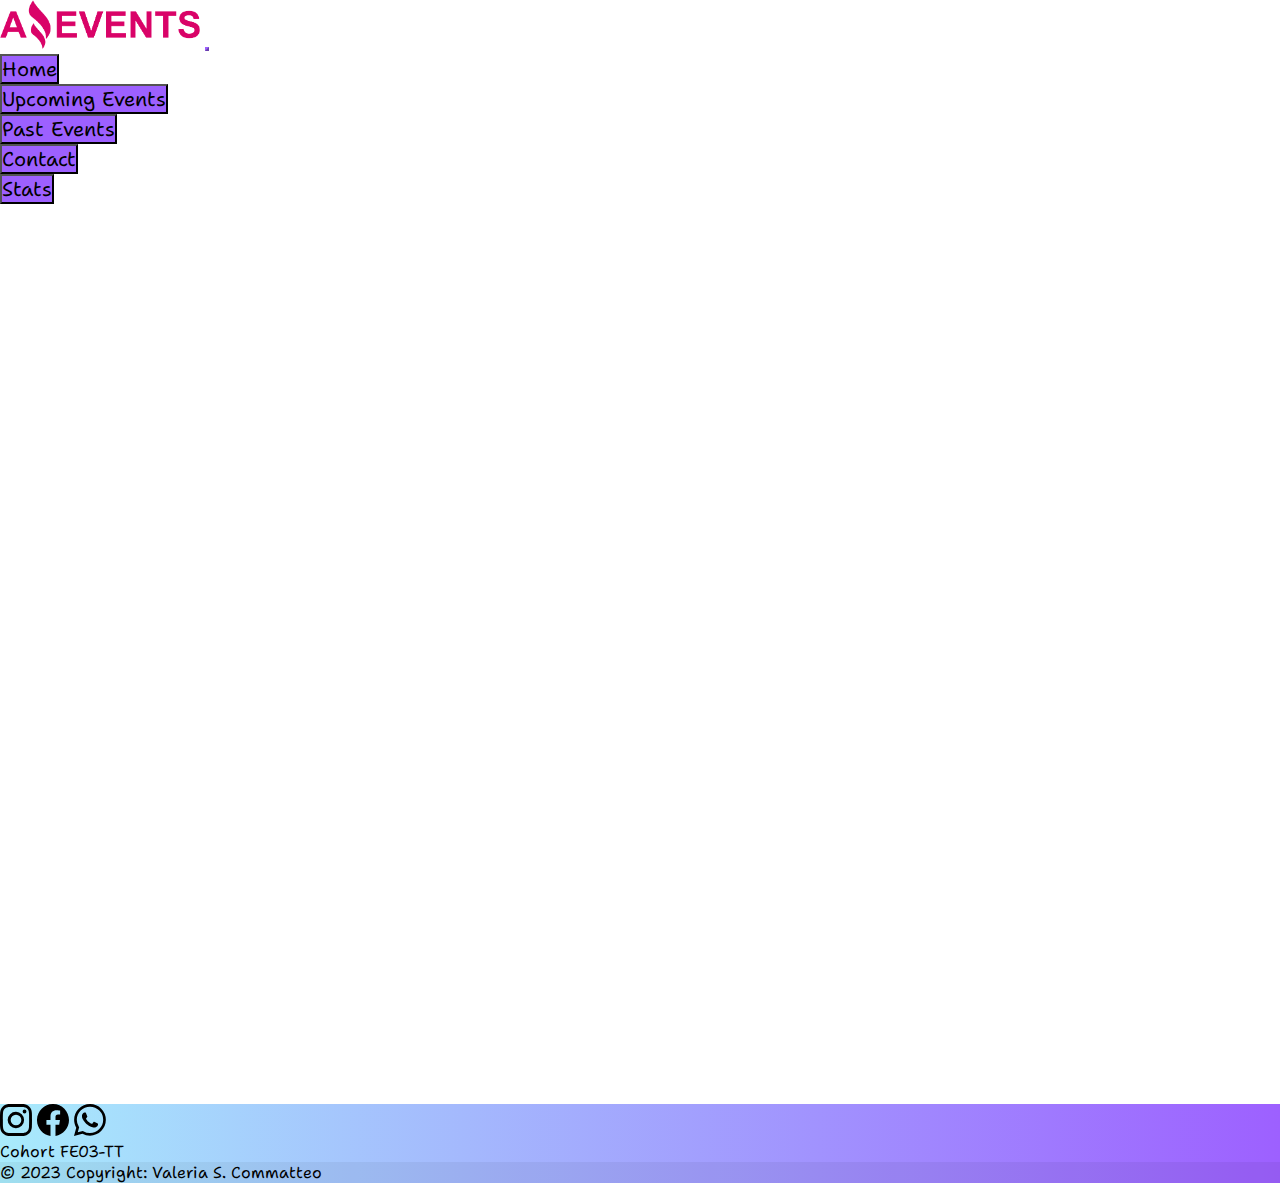
==== details.html @ f57b3683 "inicio" ====
<!DOCTYPE html>
<html lang="en">

<head>
    <meta charset="UTF-8">
    <meta http-equiv="X-UA-Compatible" content="IE=edge">
    <meta name="viewport" content="width=device-width, initial-scale=1.0">
    <title>Amazing Events</title>
    <link href="https://cdn.jsdelivr.net/npm/bootstrap@5.3.0-alpha1/dist/css/bootstrap.min.css" rel="stylesheet"
        integrity="sha384-GLhlTQ8iRABdZLl6O3oVMWSktQOp6b7In1Zl3/Jr59b6EGGoI1aFkw7cmDA6j6gD" crossorigin="anonymous">
    <link rel="icon" href="./assets/favicon-32x32.png" type="image/x-icon" sizes="32x32">
    <link rel="stylesheet" href="./style/style.css">
</head>

<body>
    <header>
        <nav class="navbar navbar-expand-lg bg-dark bg-gradient">
            <div class="container-fluid">
                <img src="./assets/LogoAmazingEvents.png" alt="logo" style="width: 200px;">
                <button class="navbar-toggler border-2 custom-toggler" type="button" data-bs-toggle="collapse" data-bs-target="#navbarTogglerDemo03"
                    aria-controls="navbarTogglerDemo03" aria-expanded="false" aria-label="Toggle navigation">
                    <span class="navbar-toggler-icon"></span>
                </button>
                <div class="collapse navbar-collapse justify-content-end" id="navbarTogglerDemo03">
                    <ul class="navbar-nav">
                        <li class="nav-item">
                            <button class="btn m-1" type="button"><a href="./index.html">Home</a></button>
                        </li>
                        <li class="nav-item">
                            <button class="btn m-1" type="button"><a href="./upComingE.html">Upcoming Events</a></button>
                        </li>
                        <li class="nav-item">
                            <button class="btn m-1" type="button"><a href="./pastE.html">Past Events</a></button>
                        </li>
                        <li class="nav-item">
                            <button class="btn m-1" type="button"><a href="./contact.html">Contact</a></button>
                        </li>
                        <li class="nav-item">
                            <button class="btn m-1" type="button"><a href="./stats.html">Stats</a></button>
                        </li>
                    </ul>
                </div>
                
            </div>
        </nav>
        <!-- <div class="fondo-body">
            <ul class="nav nav-pills d-flex justify-content-between w-100">
                <li class="nav-item">
                    <a class="nav-link btn-slider" aria-current="page" href="./upComingE.html">
                        <svg xmlns="http://www.w3.org/2000/svg" width="40" height="40" fill="dark"
                            class="bi bi-arrow-left-circle" viewBox="0 0 16 16">
                            <path fill-rule="evenodd"
                                d="M1 8a7 7 0 1 0 14 0A7 7 0 0 0 1 8zm15 0A8 8 0 1 1 0 8a8 8 0 0 1 16 0zm-4.5-.5a.5.5 0 0 1 0 1H5.707l2.147 2.146a.5.5 0 0 1-.708.708l-3-3a.5.5 0 0 1 0-.708l3-3a.5.5 0 1 1 .708.708L5.707 7.5H11.5z" />
                        </svg>
                    </a>
                </li>
                <li class="nav-item">
                    <p class="nav-link text-black letra">Details</p>
                </li>
                <li class="nav-item">
                    <a class="nav-link btn-slider" href="./contact.html">
                        <svg xmlns="http://www.w3.org/2000/svg" width="40" height="40" fill="dark"
                            class="bi bi-arrow-right-circle" viewBox="0 0 16 16">
                            <path fill-rule="evenodd"
                                d="M1 8a7 7 0 1 0 14 0A7 7 0 0 0 1 8zm15 0A8 8 0 1 1 0 8a8 8 0 0 1 16 0zM4.5 7.5a.5.5 0 0 0 0 1h5.793l-2.147 2.146a.5.5 0 0 0 .708.708l3-3a.5.5 0 0 0 0-.708l-3-3a.5.5 0 1 0-.708.708L10.293 7.5H4.5z" />
                        </svg>
                    </a>
                </li>
            </ul>
        </div> -->
    </header>
    <div class="flex-wrapper">
        <main>
            <section style="margin-top: 70px;">
                <div class="card d-flex justify-content-center" id="tarjetasDetail" style="width: 500px;">
                    <!-- <div class="card m-2" style="width: 36rem;">
                        <div class="card-body">
                            <img src="./assets/Music_Concert.jpg" class="card-img-top" alt="muestra" id="foto-concert">
                        </div>
                    </div>
                    <div class="d-flex ">
                        <div class="card m-2" style="width: 36rem;">
                            <div class="card-body text-center">
                                <h1 class="card-title" style="margin-top:50px;">Titulo</h1>
                                <p class="card-text">Texto descriptivo</p>
                                <p class="card-text">Texto descriptivo</p>
                                <p class="card-text">Texto descriptivo</p>
                            </div>
                        </div>
                    </div> -->
                </div>
            </section>
        </main>
    </div>
            <!-- Footer -->
    <footer class="text-center text-lg-start text-black" fill="black" id="cohort">
        <!-- Section: Social media -->
        <section class="d-flex justify-content-center justify-content-lg-between p-1">
            <!-- Left -->
            <div class="me-5 d-none d-lg-block">
                <svg xmlns="http://www.w3.org/2000/svg" width="32" height="32" fill="currentColor" class="bi bi-instagram m-1" viewBox="0 0 16 16">
                    <path d="M8 0C5.829 0 5.556.01 4.703.048 3.85.088 3.269.222 2.76.42a3.917 3.917 0 0 0-1.417.923A3.927 3.927 0 0 0 .42 2.76C.222 3.268.087 3.85.048 4.7.01 5.555 0 5.827 0 8.001c0 2.172.01 2.444.048 3.297.04.852.174 1.433.372 1.942.205.526.478.972.923 1.417.444.445.89.719 1.416.923.51.198 1.09.333 1.942.372C5.555 15.99 5.827 16 8 16s2.444-.01 3.298-.048c.851-.04 1.434-.174 1.943-.372a3.916 3.916 0 0 0 1.416-.923c.445-.445.718-.891.923-1.417.197-.509.332-1.09.372-1.942C15.99 10.445 16 10.173 16 8s-.01-2.445-.048-3.299c-.04-.851-.175-1.433-.372-1.941a3.926 3.926 0 0 0-.923-1.417A3.911 3.911 0 0 0 13.24.42c-.51-.198-1.092-.333-1.943-.372C10.443.01 10.172 0 7.998 0h.003zm-.717 1.442h.718c2.136 0 2.389.007 3.232.046.78.035 1.204.166 1.486.275.373.145.64.319.92.599.28.28.453.546.598.92.11.281.24.705.275 1.485.039.843.047 1.096.047 3.231s-.008 2.389-.047 3.232c-.035.78-.166 1.203-.275 1.485a2.47 2.47 0 0 1-.599.919c-.28.28-.546.453-.92.598-.28.11-.704.24-1.485.276-.843.038-1.096.047-3.232.047s-2.39-.009-3.233-.047c-.78-.036-1.203-.166-1.485-.276a2.478 2.478 0 0 1-.92-.598 2.48 2.48 0 0 1-.6-.92c-.109-.281-.24-.705-.275-1.485-.038-.843-.046-1.096-.046-3.233 0-2.136.008-2.388.046-3.231.036-.78.166-1.204.276-1.486.145-.373.319-.64.599-.92.28-.28.546-.453.92-.598.282-.11.705-.24 1.485-.276.738-.034 1.024-.044 2.515-.045v.002zm4.988 1.328a.96.96 0 1 0 0 1.92.96.96 0 0 0 0-1.92zm-4.27 1.122a4.109 4.109 0 1 0 0 8.217 4.109 4.109 0 0 0 0-8.217zm0 1.441a2.667 2.667 0 1 1 0 5.334 2.667 2.667 0 0 1 0-5.334z" />
                </svg>
                <svg xmlns="http://www.w3.org/2000/svg" width="32" height="32" fill="currentColor" class="bi bi-facebook m-1" viewBox="0 0 16 16">
                    <path d="M16 8.049c0-4.446-3.582-8.05-8-8.05C3.58 0-.002 3.603-.002 8.05c0 4.017 2.926 7.347 6.75 7.951v-5.625h-2.03V8.05H6.75V6.275c0-2.017 1.195-3.131 3.022-3.131.876 0 1.791.157 1.791.157v1.98h-1.009c-.993 0-1.303.621-1.303 1.258v1.51h2.218l-.354 2.326H9.25V16c3.824-.604 6.75-3.934 6.75-7.951z" />
                </svg>
                <svg xmlns="http://www.w3.org/2000/svg" width="32" height="32" fill="currentColor" class="bi bi-whatsapp m-1" viewBox="0 0 16 16">
                    <path d="M13.601 2.326A7.854 7.854 0 0 0 7.994 0C3.627 0 .068 3.558.064 7.926c0 1.399.366 2.76 1.057 3.965L0 16l4.204-1.102a7.933 7.933 0 0 0 3.79.965h.004c4.368 0 7.926-3.558 7.93-7.93A7.898 7.898 0 0 0 13.6 2.326zM7.994 14.521a6.573 6.573 0 0 1-3.356-.92l-.24-.144-2.494.654.666-2.433-.156-.251a6.56 6.56 0 0 1-1.007-3.505c0-3.626 2.957-6.584 6.591-6.584a6.56 6.56 0 0 1 4.66 1.931 6.557 6.557 0 0 1 1.928 4.66c-.004 3.639-2.961 6.592-6.592 6.592zm3.615-4.934c-.197-.099-1.17-.578-1.353-.646-.182-.065-.315-.099-.445.099-.133.197-.513.646-.627.775-.114.133-.232.148-.43.05-.197-.1-.836-.308-1.592-.985-.59-.525-.985-1.175-1.103-1.372-.114-.198-.011-.304.088-.403.087-.088.197-.232.296-.346.1-.114.133-.198.198-.33.065-.134.034-.248-.015-.347-.05-.099-.445-1.076-.612-1.47-.16-.389-.323-.335-.445-.34-.114-.007-.247-.007-.38-.007a.729.729 0 0 0-.529.247c-.182.198-.691.677-.691 1.654 0 .977.71 1.916.81 2.049.098.133 1.394 2.132 3.383 2.992.47.205.84.326 1.129.418.475.152.904.129 1.246.08.38-.058 1.171-.48 1.338-.943.164-.464.164-.86.114-.943-.049-.084-.182-.133-.38-.232z" />
                </svg>
            </div>
            <!-- Left -->

            <!-- Right -->
            <div>
                <span>Cohort FE03-TT</span>
            </div>
            <!-- Right -->
        </section>
        <!-- Section: Social media -->

        <!-- Copyright -->
        <div class="text-center p-2" style="background-color: rgba(0, 0, 0, 0.05);">
            © 2023 Copyright:
            <a class="text-reset fw-bold" href="https://mdbootstrap.com/">Valeria S. Commatteo</a>
        </div>
        <!-- Copyright -->
    </footer>
    <!-- Footer -->
   
    <script src="https://cdn.jsdelivr.net/npm/bootstrap@5.3.0-alpha1/dist/js/bootstrap.bundle.min.js" integrity="sha384-w76AqPfDkMBDXo30jS1Sgez6pr3x5MlQ1ZAGC+nuZB+EYdgRZgiwxhTBTkF7CXvN" crossorigin="anonymous"></script>
    <script src="./script/data.js"></script>
    <script src="./script/detail.js"></script>
</body>

</html>
---- style/style.css ----
@import url('https://fonts.googleapis.com/css2?family=Mynerve&display=swap');
@import url('https://fonts.googleapis.com/css2?family=Shantell+Sans:wght@300&display=swap');

* {
  margin: 0;
  padding: 0;
  font-family: 'Shantell Sans', cursive;
}
 
.fondo-body {
  background: linear-gradient(to right, rgb(168, 235, 252), rgb(157, 96, 255));
}

.custom-toggler.navbar-toggler {
  border-color: rgb(157, 96, 255);
}

.custom-toggler .navbar-toggler-icon {
  background-image: url(
"data:image/svg+xml;charset=utf8,%3Csvg viewBox='0 0 32 32' xmlns='http://www.w3.org/2000/svg'%3E%3Cpath stroke='rgba(157, 96, 255, 0.8)' stroke-width='2' stroke-linecap='round' stroke-miterlimit='10' d='M4 8h24M4 16h24M4 24h24'/%3E%3C/svg%3E");
}

.btn-slider {
  padding-top: 30px;
  width: 60px;
  height: 60px;
}

.btn {
  font-size: 20px;
  background-color: rgb(157, 96, 255);
  color: white;
}

.btn:hover {
  background-color: rgb(168, 235, 252);
}

a {
  color: black;
  text-decoration: none;
}

#foto-concert {
  width: 100%;
  height: 100%;
}

.letra {
  font-size: 55px;
  font-family: 'Mynerve', cursive;
  margin-bottom: 0;
}

tr {
  border-color: black;
}

#buscar {
  margin-top: 20px;
  margin-left: 11px;
}

.flex-wrapper {
  display: flex;
  min-height: 100vh;
  flex-direction: column;
  justify-content: space-between;
}

.card-body {
  border: 1px solid lightgray;
  box-shadow: 2px 2px 8px 4px #d3d3d3d1;
}

#cohort {
  background: linear-gradient(to right, rgb(168, 235, 252), rgb(157, 96, 255));
}

.h4 {
  font-size: 18px;
  margin-left: 1080px;
}

fieldset {
  margin: 15px;
  margin-left: 100px;
  border: none;
}

.contact {
  padding: 80px;
  border: 1px solid lightgray;
  box-shadow: 2px 2px 8px 4px #d3d3d3d1;
}

label {
  margin-left: 4px;
  margin-right: 15px;
}

#foto {
  width: 300px;
  height: 150px;
}

/* ESTILO DE LA TABLA */

h1 {
  font-size: 30px;
  color: #ffff;
  text-transform: uppercase;
  font-weight: 300;
  text-align: center;
  margin-bottom: 15px;
}

table {
  width: 100%;
  table-layout: fixed;
}

.tbl-header {
  background-color: rgb(0, 0, 0);
}

.tbl-content {
  overflow-x: auto;
  margin-top: 0px;
  border: 1px solid rgb(0, 0, 0);
}

th {
  padding: 20px 15px;
  text-align: left;
  font-weight: 500;
  font-size: 14px;
  color: white;;
  text-transform: uppercase;
}

td {
  padding: 15px;
  text-align: left;
  vertical-align: middle;
  font-weight: 300;
  font-size: 14px;
  color: black;
  border-bottom: solid 1px rgb(0, 0, 0);
  border-left: solid 1px rgb(0, 0, 0);
  border-right: solid 1px rgb(0, 0, 0);
}
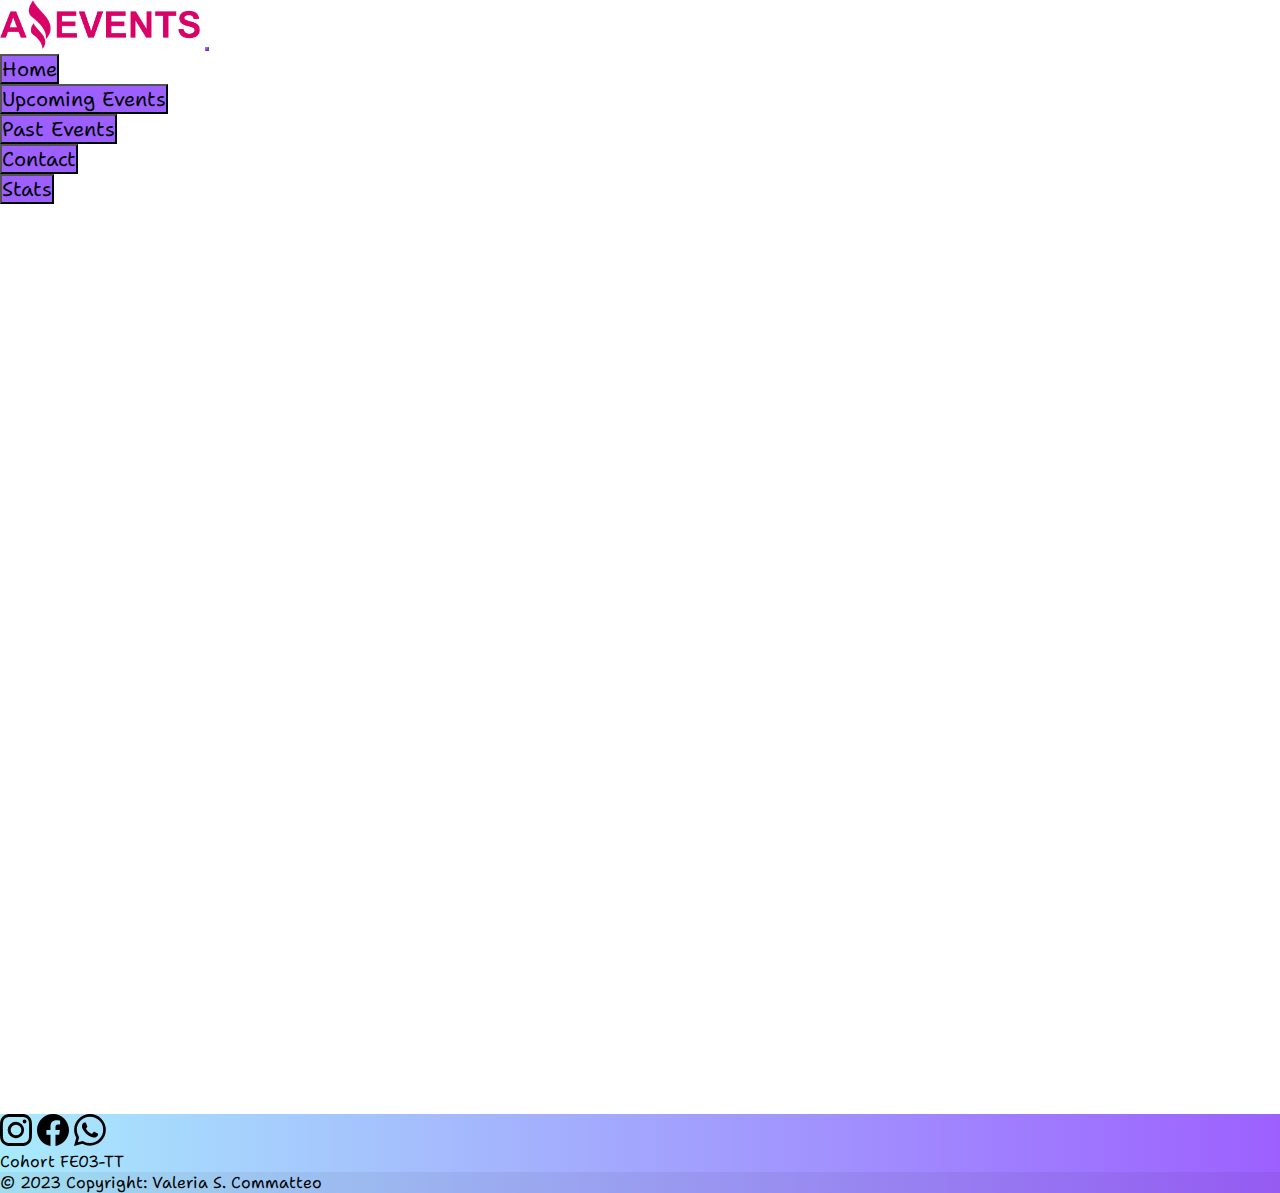
==== commit fff79cd0: "implementacion del fetch" ====
--- a/details.html
+++ b/details.html
@@ -71,8 +71,8 @@
     </header>
     <div class="flex-wrapper">
         <main>
-            <section style="margin-top: 70px;">
-                <div class="card d-flex justify-content-center" id="tarjetasDetail" style="width: 500px;">
+            <section style="margin-top: 30px;">
+                <div class="card d-flex align-content-center flex-wrap justify-content-center border-0" id="detail">
                     <!-- <div class="card m-2" style="width: 36rem;">
                         <div class="card-body">
                             <img src="./assets/Music_Concert.jpg" class="card-img-top" alt="muestra" id="foto-concert">
@@ -93,7 +93,7 @@
         </main>
     </div>
             <!-- Footer -->
-    <footer class="text-center text-lg-start text-black" fill="black" id="cohort">
+    <footer class="text-center text-lg-start text-black" fill="black" id="cohort" style="margin-top: 10px;">
         <!-- Section: Social media -->
         <section class="d-flex justify-content-center justify-content-lg-between p-1">
             <!-- Left -->
